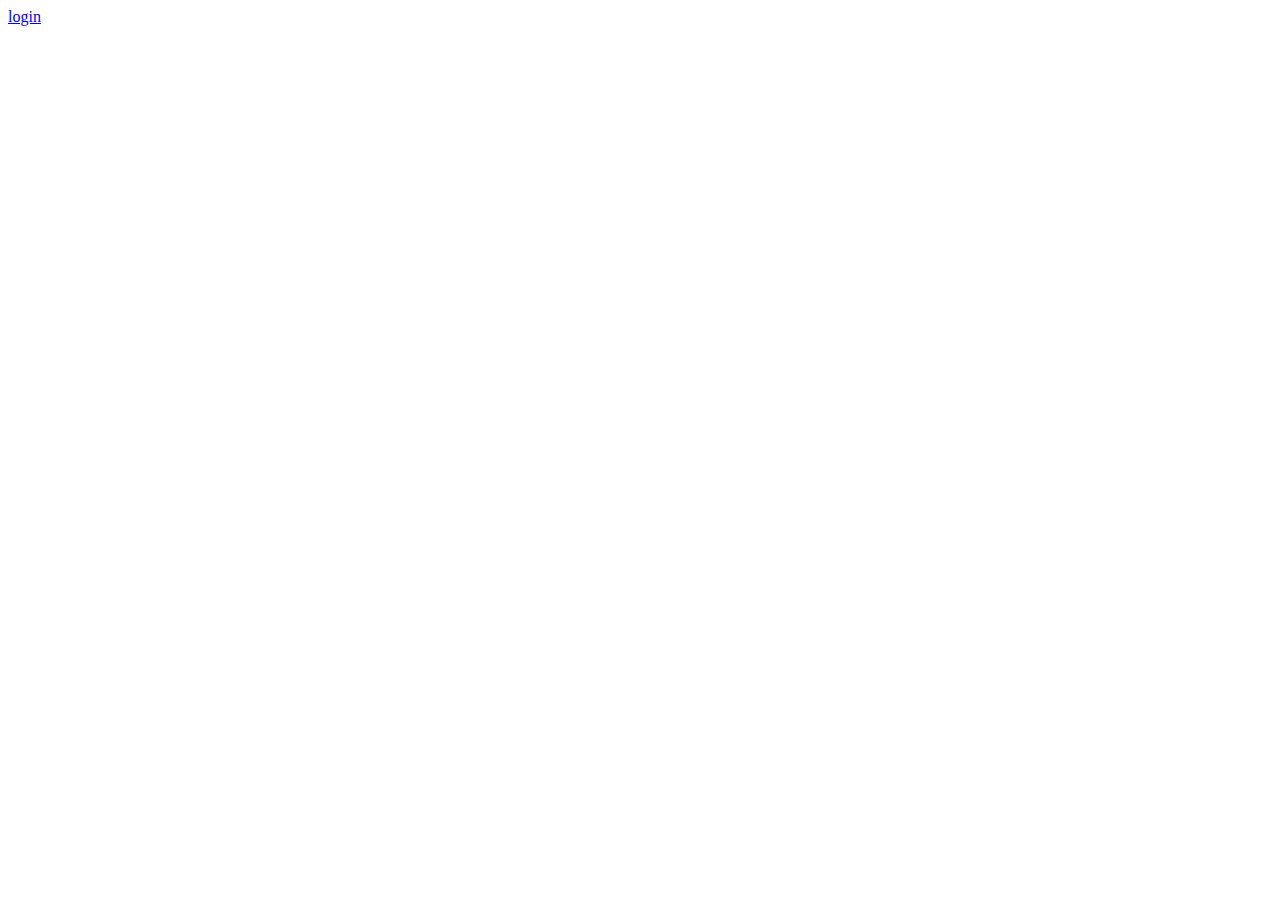
==== index.html @ 6b409805 "a" ====
<!DOCTYPE html>
<html lang="en">
<head>
    <meta charset="UTF-8">
    <meta name="viewport" content="width=device-width, initial-scale=1.0">
    <title>Document</title>
</head>
<body>
    <a href="assistir.html" target="_blank" rel="noopener noreferrer"><assistir/a>
        <a href="login.html" target="_blank" rel="noopener noreferrer">login</a>
</body>
</html>
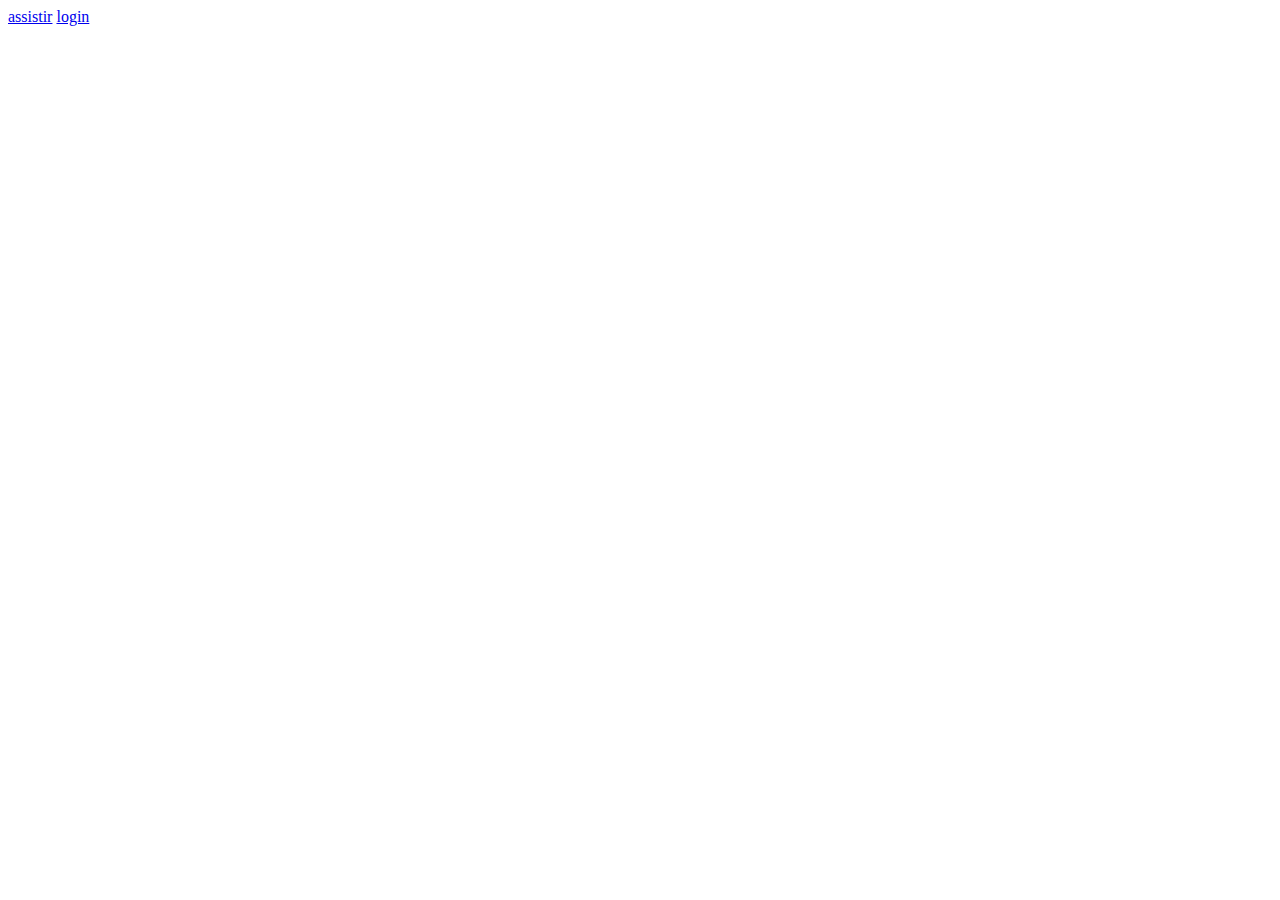
==== commit f8218fbe: "s" ====
--- a/index.html
+++ b/index.html
@@ -6,7 +6,7 @@
     <title>Document</title>
 </head>
 <body>
-    <a href="assistir.html" target="_blank" rel="noopener noreferrer"><assistir/a>
+    <a href="assistir.html" target="_blank" rel="noopener noreferrer">assistir</a>
         <a href="login.html" target="_blank" rel="noopener noreferrer">login</a>
 </body>
 </html>